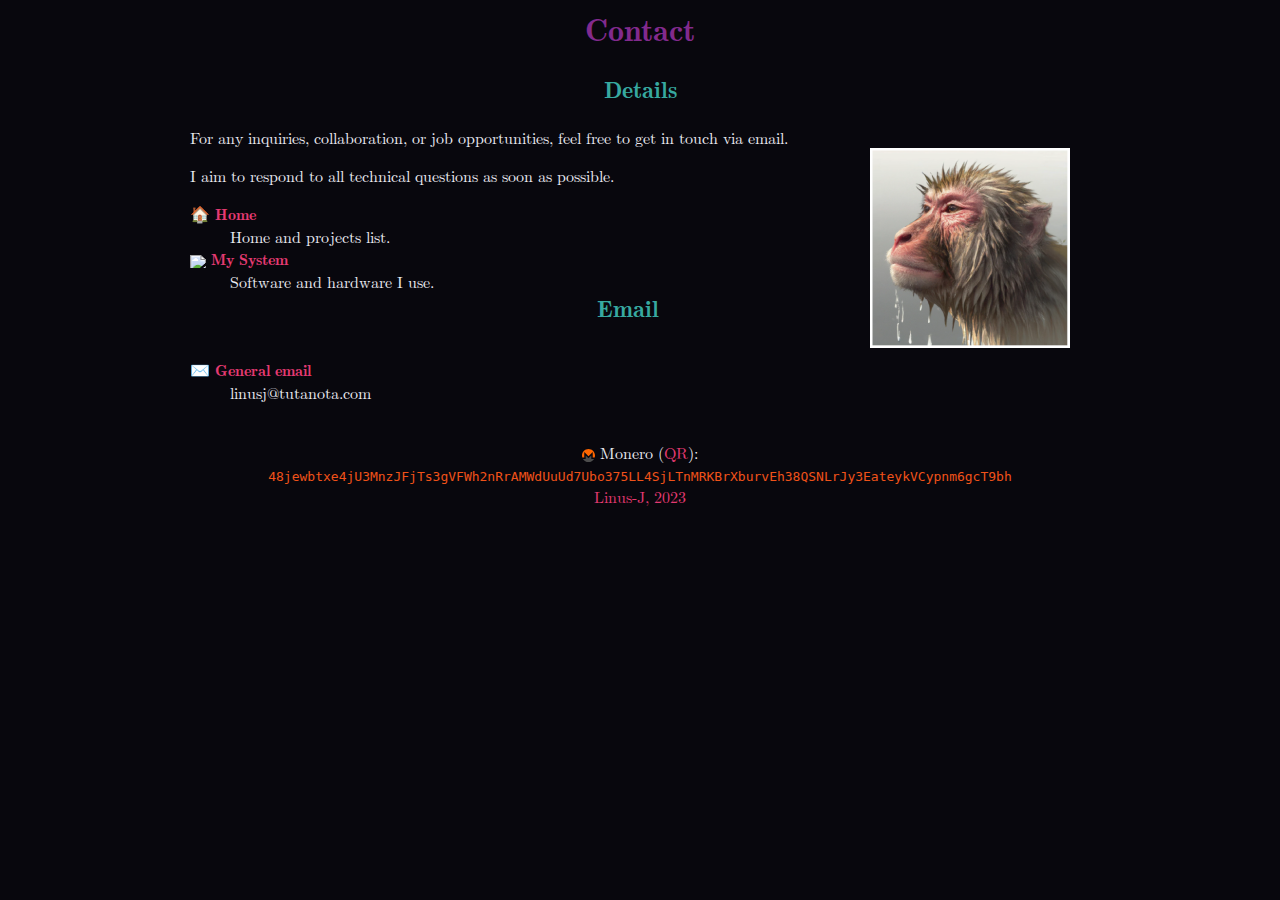
==== contact.html @ 49a4c1ae "Initial commit" ====
<!DOCTYPE html>
<html lang="en"><head>
<meta http-equiv="content-type" content="text/html; charset=UTF-8">
	<!-- <title>Linus-J</title> -->
	<link rel="stylesheet" type="text/css" href="assets/style.css">
	<link rel="icon" href="favicon.png">
	<meta name="viewport" content="width=device-width, initial-scale=1">
	<meta name="robots" content="index, follow">
	<meta charset="utf-8">
	<style type="text/css">
		@font-face {
			font-family: "Computer Modern";
			src: url('assets/otf/cmunrm.otf');
		}
		@font-face {
			font-family: "Computer Modern";
			src: url('assets/otf/cmunrb.otf');
			font-weight: bold;
		}
		body {
			font-family: "Computer Modern", sans-serif;
		}
	</style>
</head>
<body>
<main>
<header>
	<h1 id="Title">Contact</h1>
</header>
<article>
<h2 id="introduction">Details</h2>
<div class="container">
	<figure class="profilepic">
		<img src="assets/pp.png" height="200">
	</figure>
	<p>For any inquiries, collaboration, or job opportunities, feel free to get in touch via email. </p>
	<p>I aim to respond to all technical questions as soon as possible. </p>
	
<dl>
<dt><a href="index.html">🏠 Home </a></dt>
<dd>Home and projects list.</dd>
<dt><a href="programs.html"><img class="lw" src="assets/linux.svg"> My System </a></dt>
<dd>Software and hardware I use.</dd>
</dl>
<h2 id="my-projects">Email</h2>
</div>


	<dl>
	<a href="mailto:linusj@tutanota.com"><dt>✉️ General email</dt></a>
	<dd>linusj@tutanota.com</dd>
	</dl>


<br clear="all">
</article>
</main>
<footer>
	<div class="hover_qr">
	<img class="lw" src="assets/xmr.svg"> Monero (<a href="#">QR<span><img src="assets/qr.png" alt="image" height="200" class="borderimg"></span></a>): 
	
	</div>
	<code class="crypto">48jewbtxe4jU3MnzJFjTs3gVFWh2nRrAMWdUuUd7Ubo375LL4SjLTnMRKBrXburvEh38QSNLrJy3EateykVCypnm6gcT9bh</code>
	<br>
    <a href="https://linus-j.github.io/">Linus-J, 2023</a>
</footer>


</body></html>
---- assets/style.css ----
h1,h2,h3 {
	text-align: center ;
}
 
header h1 {
	margin: auto ;
}

h1 { color: #822A8D ; }
h2 { color: #37A9A0 ; }
h3 { color: #54C6EB ; }

a {
	color: #E43A72 ;
	text-decoration: none ;
}

dt {
	font-weight: bold ;
}

body {
	background: #08070D ;
	color: #EDEDF4 ;
	font-family: ComputerModern, 'Noto Color Emoji', 'Apple Color Emoji', 'Segoe UI Emoji';
}

aside {
	padding: 0 5em;
	font-style: italic;
}

main {
	max-width: 900px ;
	margin: auto ;
}

main > article {
	margin-bottom: 0 ;
	margin: auto ;
}

.hover_qr a { position:relative; }
.hover_qr a span { position:absolute; display:none; z-index:99; top: -1050%;}
.hover_qr a:hover span { display:inline; }

.hover_img a { position:relative; }
.hover_img a span { position:absolute; display:none; z-index:99; top: -1705%;}
.hover_img a:hover span { display:inline; }

footer {
	max-width: 800px ;
	margin-left: auto ;
	margin-right: auto ;
	text-align: center ;
	clear: both ;
}

.menuactive li {
	background: #111 ;
}

.container {
	align-items: right;
  }
  
.container h2 {
	text-align: center;
	margin: auto ;
	left: 50%;
	position: relative;
	transform: translate(-38%, -50%);
	margin: auto;

}

.container h3 {
	text-align: center;
	margin: auto ;
	left: 50%;
	position: relative;
	transform: translate(-38%, -50%);
	margin: auto;

}

.profilepic{
	display: inline;
	margin: auto ;
	float: right;
	clear: both ;
	padding: 20px ;
	max-width: 300px ;
}

.borderimg {
	border: 1px solid #ffffff;
}

.lw{
	max-height: .8em;
	max-width: 1em;
	vertical-align: middle ;
}

code {
	color: #F05219 ;
	overflow-wrap: break-word ;
}

.xmr {
	font-size: small ;
}
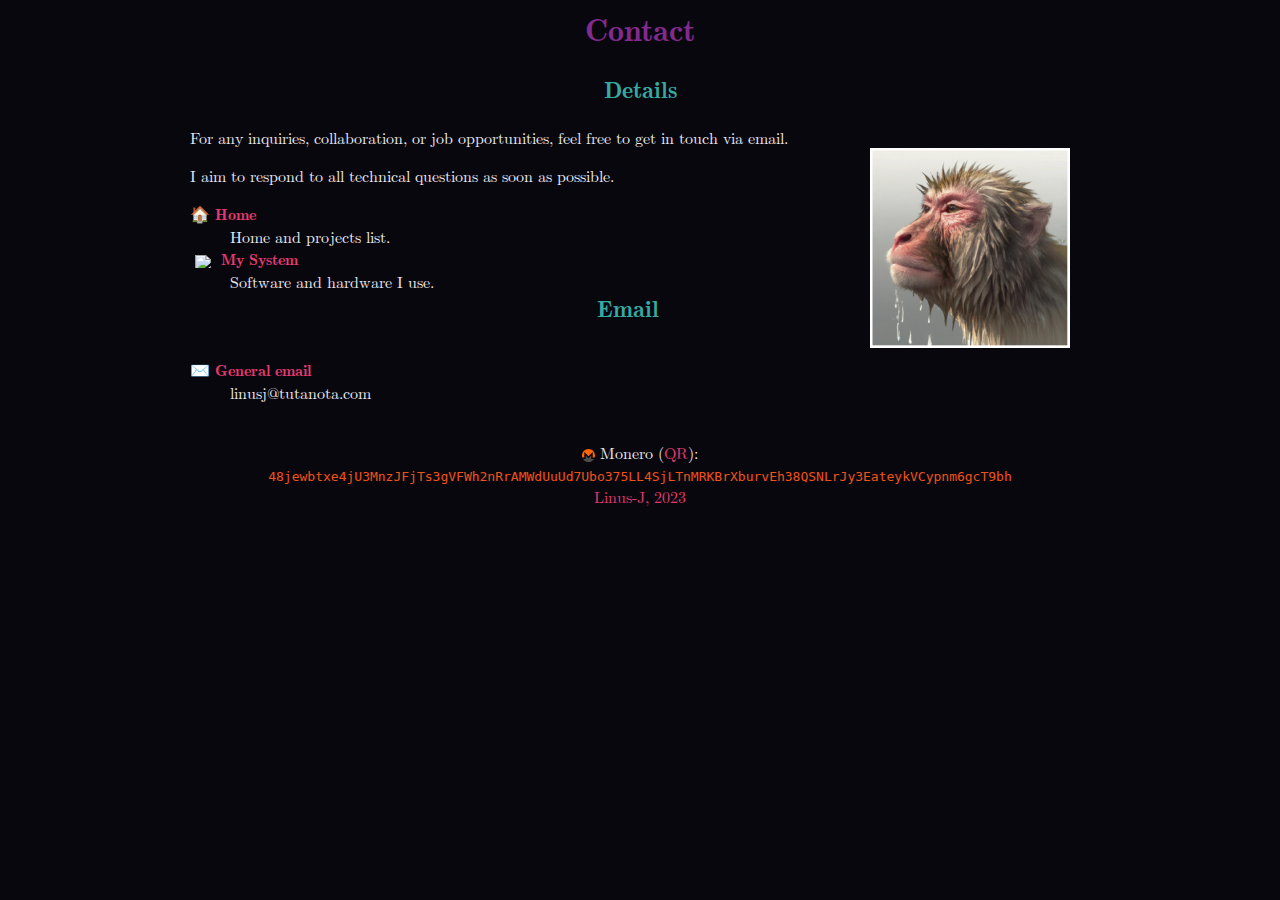
==== commit ac2d31d2: "Add title" ====
--- a/contact.html
+++ b/contact.html
@@ -1,7 +1,7 @@
 <!DOCTYPE html>
 <html lang="en"><head>
 <meta http-equiv="content-type" content="text/html; charset=UTF-8">
-	<!-- <title>Linus-J</title> -->
+	<title>Linus-J</title>
 	<link rel="stylesheet" type="text/css" href="assets/style.css">
 	<link rel="icon" href="favicon.png">
 	<meta name="viewport" content="width=device-width, initial-scale=1">
@@ -39,7 +39,7 @@
 <dl>
 <dt><a href="index.html">🏠 Home </a></dt>
 <dd>Home and projects list.</dd>
-<dt><a href="programs.html"><img class="lw" src="assets/linux.svg"> My System </a></dt>
+<dt><a href="programs.html">&nbsp;<img class="lw" src="assets/linux.svg">&nbsp;&nbsp;My System </a></dt>
 <dd>Software and hardware I use.</dd>
 </dl>
 <h2 id="my-projects">Email</h2>
@@ -47,7 +47,7 @@
 
 
 	<dl>
-	<a href="mailto:linusj@tutanota.com"><dt>✉️ General email</dt></a>
+	<a href="mailto:linusj@tutanota.com"><dt>✉️ General email</a></dt>
 	<dd>linusj@tutanota.com</dd>
 	</dl>
 
--- a/assets/style.css
+++ b/assets/style.css
@@ -22,7 +22,7 @@
 body {
 	background: #08070D ;
 	color: #EDEDF4 ;
-	font-family: ComputerModern, 'Noto Color Emoji', 'Apple Color Emoji', 'Segoe UI Emoji';
+	font-family: 'Noto Color Emoji', 'Apple Color Emoji', 'Segoe UI Emoji';
 }
 
 aside {
@@ -54,10 +54,6 @@
 	margin-right: auto ;
 	text-align: center ;
 	clear: both ;
-}
-
-.menuactive li {
-	background: #111 ;
 }
 
 .container {
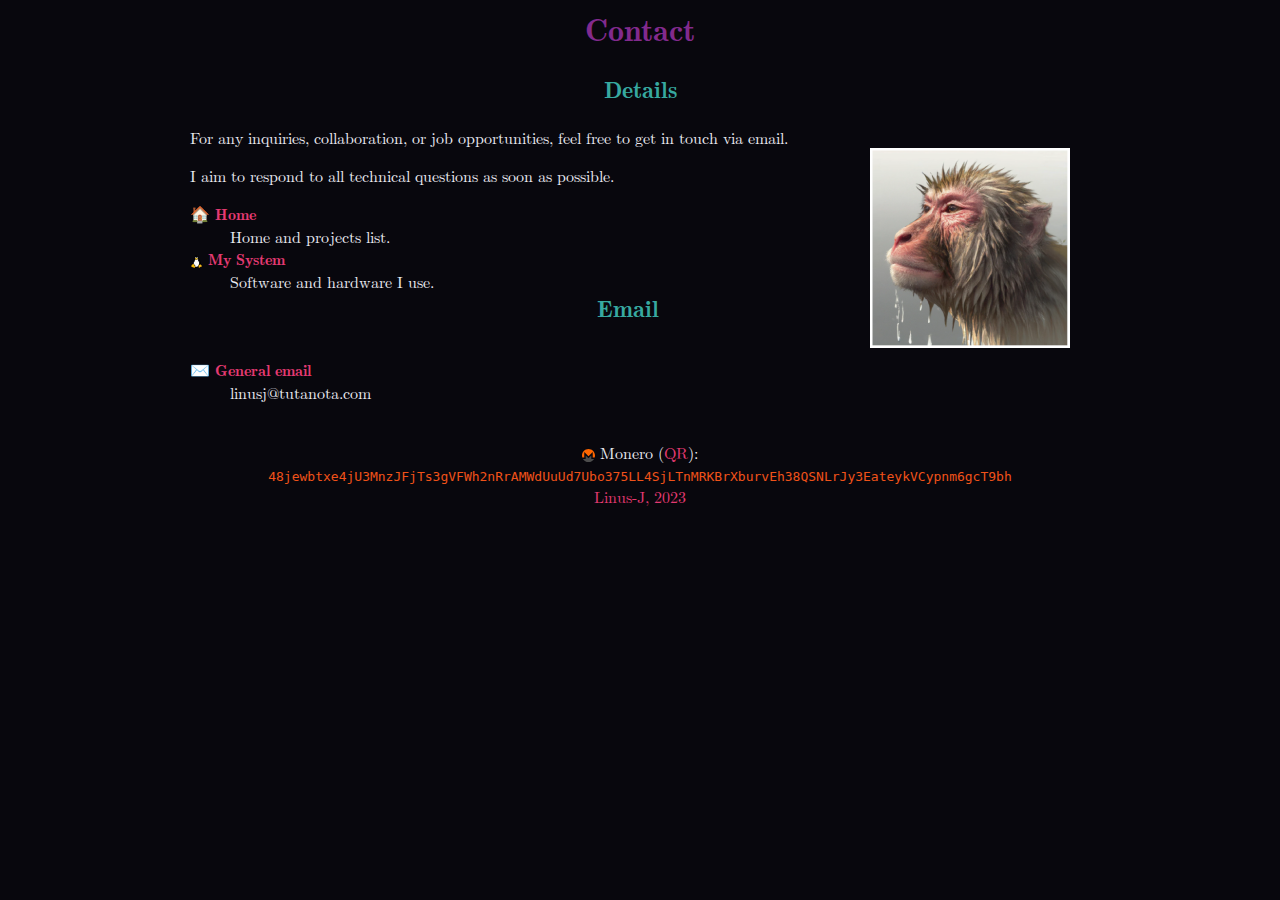
==== commit c1128d19: "Update contact.html" ====
--- a/contact.html
+++ b/contact.html
@@ -39,7 +39,7 @@
 <dl>
 <dt><a href="index.html">🏠 Home </a></dt>
 <dd>Home and projects list.</dd>
-<dt><a href="programs.html">&nbsp;<img class="lw" src="assets/linux.svg">&nbsp;&nbsp;My System </a></dt>
+<dt><a href="programs.html"><img class="lw" src="assets/linux.svg"> My System </a></dt>
 <dd>Software and hardware I use.</dd>
 </dl>
 <h2 id="my-projects">Email</h2>
@@ -66,4 +66,4 @@
 </footer>
 
 
-</body></html>+</body></html>
